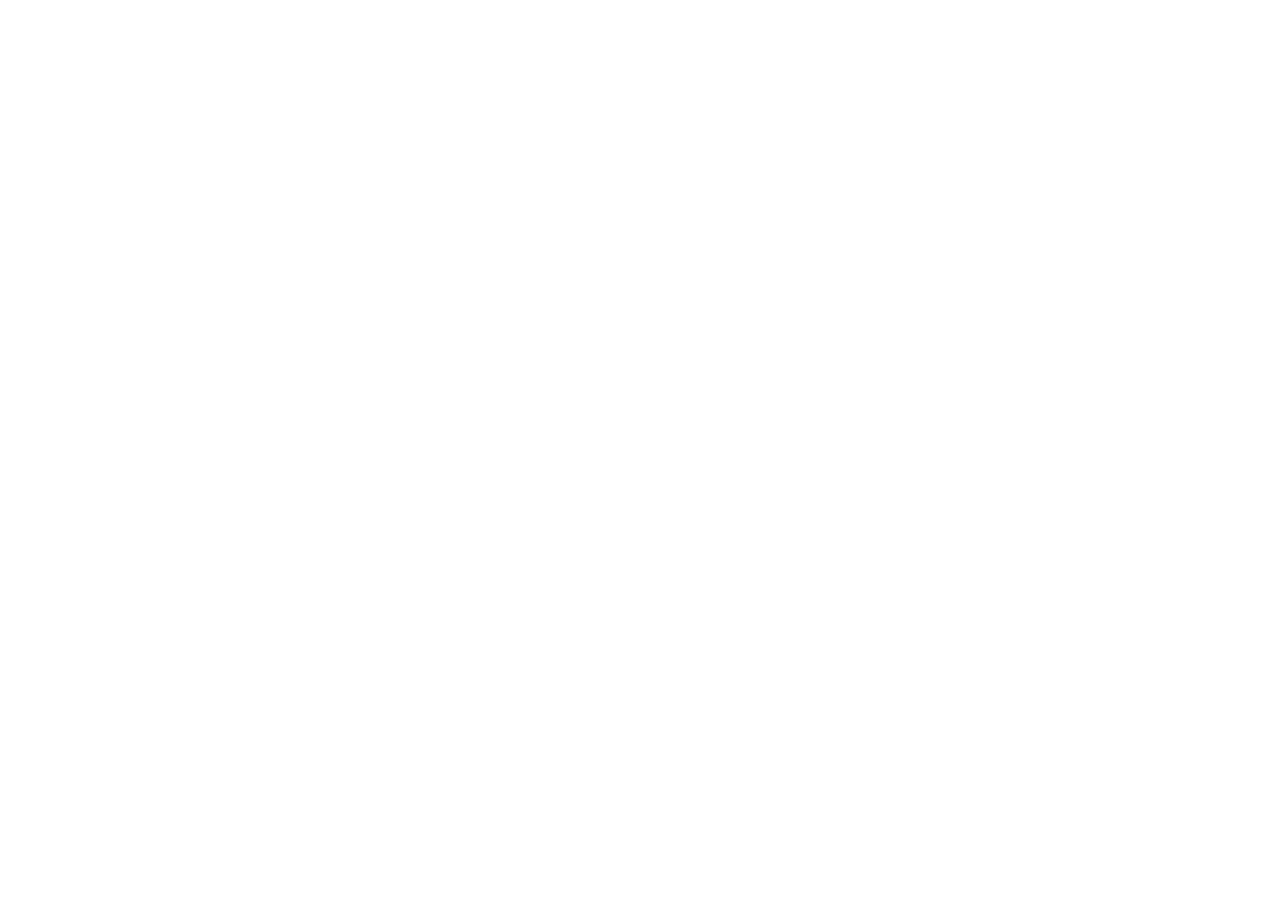
==== index.html @ 0d306be8 "first commit" ====
<!DOCTYPE html>
<html lang="es">
<head>
    <meta charset="UTF-8">
    <meta http-equiv="X-UA-Compatible" content="IE=edge">
    <meta name="viewport" content="width=device-width, initial-scale=1.0">
    <title>Cabañas Franco | Las Chacras, Cordoba</title>
    <link rel="stylesheet" href="css/normalize.css">
    <link rel="stylesheet" href="css/cabanas.css">
    <link rel="stylesheet" href="css/servicios.css">
    <link rel="stylesheet" href="css/galeria.css">
    <link rel="stylesheet" href="css/las-chacras.css">
    <link rel="stylesheet" href="css/contacto.css">
</head>
<body>
    
</body>
</html>
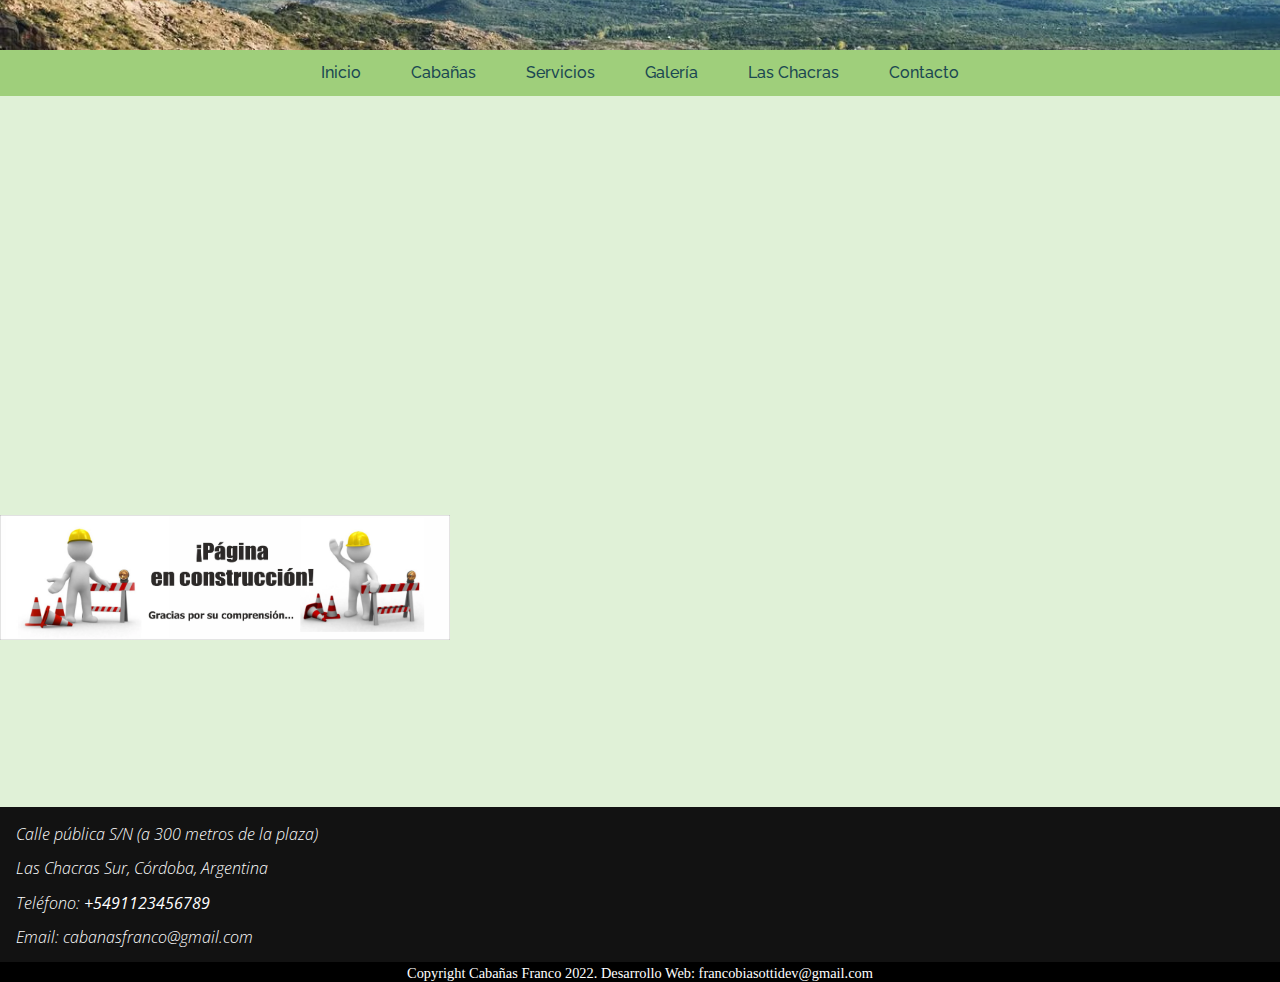
==== commit 01a3fd0c: "Galería y Contacto" ====
--- a/index.html
+++ b/index.html
@@ -5,7 +5,12 @@
     <meta http-equiv="X-UA-Compatible" content="IE=edge">
     <meta name="viewport" content="width=device-width, initial-scale=1.0">
     <title>Cabañas Franco | Las Chacras, Cordoba</title>
+    <link rel="preconnect" href="https://fonts.googleapis.com">
+    <link rel="preconnect" href="https://fonts.gstatic.com" crossorigin>
+    <link href="https://fonts.googleapis.com/css2?family=Montserrat:wght@300;400;500&family=Open+Sans:ital,wght@0,500;1,300;1,400&family=Raleway:wght@300;500&display=swap" rel="stylesheet">
+    <link rel="stylesheet" href="https://cdnjs.cloudflare.com/ajax/libs/font-awesome/6.1.2/css/all.min.css" integrity="sha512-1sCRPdkRXhBV2PBLUdRb4tMg1w2YPf37qatUFeS7zlBy7jJI8Lf4VHwWfZZfpXtYSLy85pkm9GaYVYMfw5BC1A==" crossorigin="anonymous" referrerpolicy="no-referrer">
     <link rel="stylesheet" href="css/normalize.css">
+    <link rel="stylesheet" href="css/index.css">
     <link rel="stylesheet" href="css/cabanas.css">
     <link rel="stylesheet" href="css/servicios.css">
     <link rel="stylesheet" href="css/galeria.css">
@@ -13,6 +18,34 @@
     <link rel="stylesheet" href="css/contacto.css">
 </head>
 <body>
-    
+    <header>
+        <div class="topbar">
+            <img src="/assets/images/topbar.webp" alt="imagen topbar">
+        </div>
+        <nav class="menu">
+            <ul type="none">
+                <li><a href="index.html">Inicio</a></li>
+                <li><a href="cabanas.html">Cabañas</a></li>
+                <li><a href="servicios.html">Servicios</a></li>
+                <li><a href="galeria.html">Galería</a></li>
+                <li><a href="las-chacras.html">Las Chacras</a></li>
+                <li><a href="contacto.html">Contacto</a></li>
+            </ul>
+        </nav>
+    </header>
+    <main>
+        <img src="assets/images/en_construccion_1.webp" alt="sitio_en_construccion" class="construccion">
+    </main>
+    <footer>
+        <div class="footer1">
+            <p>Calle pública S/N (a 300 metros de la plaza)</p>
+            <p>Las Chacras Sur, Córdoba, Argentina</p>
+            <p>Teléfono: <strong>+5491123456789</strong></p>
+            <p>Email: cabanasfranco@gmail.com</p>
+        </div>
+        <div class="copyright">
+            <span>Copyright Cabañas Franco 2022. Desarrollo Web: francobiasottidev@gmail.com</span>
+        </div>
+    </footer>
 </body>
 </html>--- a/css/index.css
+++ b/css/index.css
@@ -0,0 +1,85 @@
+body{
+    background: #e0f1d7;
+}
+
+header{
+    background: #5a17;
+    margin: 0;
+}
+
+.topbar{
+    height: 50px;
+}
+
+header div{
+    margin: 0;
+}
+
+header div img{
+    height: 50px;
+    width: 100%;
+    object-fit: cover;
+    object-position: 100% 57%;
+}
+
+
+nav ul{
+    margin: 0;
+    padding: 0;
+    display: flex;
+    justify-content: center;
+
+}
+
+nav ul li{
+    padding: 14px 25px;
+}
+
+nav ul li a{
+    text-decoration: none;
+    color: #1B4852;
+}
+
+nav ul li a:hover, nav ul li a:active{
+    color: #991A08;
+}
+
+.construccion{
+    padding-top: 20%;
+}
+
+/* Aca abajo el footer general */
+
+footer{
+    padding-top: 2px;
+    background: #121212;
+    font-family: 'Open Sans', sans-serif;
+    font-weight: 300;
+    font-style: italic;
+    color: #FFFFFF;
+}
+
+.footer1{
+    padding-left: 1rem;
+}
+
+footer div a{
+    color: #006633;
+    text-decoration: none;
+}
+
+.copyright{
+    font-size: 0.9rem;
+    margin-top: 2px;
+    padding-top: 3px;
+    text-align: center;
+    background: #000000;
+    font-family: initial;
+    font-weight: initial;
+    font-style: initial;
+    color: #FFFFFF;
+}
+
+
+
+
--- a/css/cabanas.css
+++ b/css/cabanas.css
@@ -0,0 +1,83 @@
+body{
+    background: #e0f1d7;
+}
+
+header{
+    background: #5a17;
+    margin: 0;
+}
+
+.topbar{
+    height: 50px;
+}
+
+header div{
+    margin: 0;
+}
+
+header div img{
+    height: 50px;
+    width: 100%;
+    object-fit: cover;
+    object-position: 100% 57%;
+}
+
+
+nav ul{
+    margin: 0;
+    padding: 0;
+    display: flex;
+    justify-content: center;
+
+}
+
+nav ul li{
+    padding: 14px 25px;
+}
+
+nav ul li a{
+    text-decoration: none;
+    color: #1B4852;
+}
+
+nav ul li a:hover, nav ul li a:active{
+    color: #991A08;
+}
+
+/* Aca abajo el main */
+
+.construccion{
+    padding-top: 20%;
+}
+
+/* Aca abajo el footer general */
+
+footer{
+    padding-top: 2px;
+    background: #121212;
+    font-family: 'Open Sans', sans-serif;
+    font-weight: 300;
+    font-style: italic;
+    color: #FFFFFF;
+}
+
+.footer1{
+    padding-left: 1rem;
+}
+
+footer div a{
+    color: #006633;
+    text-decoration: none;
+}
+
+.copyright{
+    font-size: 0.9rem;
+    margin-top: 2px;
+    padding-top: 3px;
+    text-align: center;
+    background: #000000;
+    font-family: initial;
+    font-weight: initial;
+    font-style: initial;
+    color: #FFFFFF;
+}--- a/css/servicios.css
+++ b/css/servicios.css
@@ -0,0 +1,83 @@
+body{
+    background: #e0f1d7;
+}
+
+header{
+    background: #5a17;
+    margin: 0;
+}
+
+.topbar{
+    height: 50px;
+}
+
+header div{
+    margin: 0;
+}
+
+header div img{
+    height: 50px;
+    width: 100%;
+    object-fit: cover;
+    object-position: 100% 57%;
+}
+
+
+nav ul{
+    margin: 0;
+    padding: 0;
+    display: flex;
+    justify-content: center;
+
+}
+
+nav ul li{
+    padding: 14px 25px;
+}
+
+nav ul li a{
+    text-decoration: none;
+    color: #1B4852;
+}
+
+nav ul li a:hover, nav ul li a:active{
+    color: #991A08;
+}
+
+/* Aca abajo el main */
+
+.construccion{
+    padding-top: 20%;
+}
+
+/* Aca abajo el footer general */
+
+footer{
+    padding-top: 2px;
+    background: #121212;
+    font-family: 'Open Sans', sans-serif;
+    font-weight: 300;
+    font-style: italic;
+    color: #FFFFFF;
+}
+
+.footer1{
+    padding-left: 1rem;
+}
+
+footer div a{
+    color: #006633;
+    text-decoration: none;
+}
+
+.copyright{
+    font-size: 0.9rem;
+    margin-top: 2px;
+    padding-top: 3px;
+    text-align: center;
+    background: #000000;
+    font-family: initial;
+    font-weight: initial;
+    font-style: initial;
+    color: #FFFFFF;
+}--- a/css/galeria.css
+++ b/css/galeria.css
@@ -0,0 +1,102 @@
+body{
+    background: #e0f1d7;
+}
+
+header{
+    background: #5a17;
+    margin: 0;
+}
+
+.topbar{
+    height: 50px;
+}
+
+header div{
+    margin: 0;
+}
+
+header div img{
+    height: 50px;
+    width: 100%;
+    object-fit: cover;
+    object-position: 100% 57%;
+}
+
+
+nav ul{
+    margin: 0;
+    padding: 0;
+    display: flex;
+    justify-content: center;
+    font-family: 'Raleway', sans-serif;
+    font-weight: 500;
+}
+
+nav ul li{
+    padding: 14px 25px;
+}
+
+nav ul li a{
+    text-decoration: none;
+    color: #1B4852;
+}
+
+nav ul li a:hover, nav ul li a:active{
+    color: #991A08;
+}
+
+/* Aca abajo el main */
+
+h1{
+    margin-bottom: 0;
+    font-family: 'Open Sans', sans-serif;
+    font-weight: 500;
+    font-style: italic;
+    text-align: center;
+    color: #FF6600;
+    font-size: 2rem;
+}
+
+img{
+    width: 450px;
+    height: 450px;
+    object-fit: contain;
+}
+
+main div{
+    display: flex;
+    justify-content: space-around;
+    flex-wrap: wrap;
+}
+
+/* Aca abajo el footer general */
+
+footer{
+    padding-top: 2px;
+    background: #121212;
+    font-family: 'Open Sans', sans-serif;
+    font-weight: 300;
+    font-style: italic;
+    color: #FFFFFF;
+}
+
+.footer1{
+    padding-left: 1rem;
+}
+
+footer div a{
+    color: #006633;
+    text-decoration: none;
+}
+
+.copyright{
+    font-size: 0.9rem;
+    margin-top: 2px;
+    padding-top: 3px;
+    text-align: center;
+    background: #000000;
+    font-family: initial;
+    font-weight: initial;
+    font-style: initial;
+    color: #FFFFFF;
+}--- a/css/las-chacras.css
+++ b/css/las-chacras.css
@@ -0,0 +1,83 @@
+body{
+    background: #e0f1d7;
+}
+
+header{
+    background: #5a17;
+    margin: 0;
+}
+
+.topbar{
+    height: 50px;
+}
+
+header div{
+    margin: 0;
+}
+
+header div img{
+    height: 50px;
+    width: 100%;
+    object-fit: cover;
+    object-position: 100% 57%;
+}
+
+
+nav ul{
+    margin: 0;
+    padding: 0;
+    display: flex;
+    justify-content: center;
+
+}
+
+nav ul li{
+    padding: 14px 25px;
+}
+
+nav ul li a{
+    text-decoration: none;
+    color: #1B4852;
+}
+
+nav ul li a:hover, nav ul li a:active{
+    color: #991A08;
+}
+
+/* Aca abajo el main */
+
+.construccion{
+    padding-top: 20%;
+}
+
+/* Aca abajo el footer general */
+
+footer{
+    padding-top: 2px;
+    background: #121212;
+    font-family: 'Open Sans', sans-serif;
+    font-weight: 300;
+    font-style: italic;
+    color: #FFFFFF;
+}
+
+.footer1{
+    padding-left: 1rem;
+}
+
+footer div a{
+    color: #006633;
+    text-decoration: none;
+}
+
+.copyright{
+    font-size: 0.9rem;
+    margin-top: 2px;
+    padding-top: 3px;
+    text-align: center;
+    background: #000000;
+    font-family: initial;
+    font-weight: initial;
+    font-style: initial;
+    color: #FFFFFF;
+}--- a/css/contacto.css
+++ b/css/contacto.css
@@ -0,0 +1,146 @@
+/*
+font-family: 'Montserrat', sans-serif;
+font-weight: Light, 300; Regular, 400; Medium, 500;
+
+font-family: 'Open Sans', sans-serif;
+font-weight: Light, 300, Italic; Regular, 400, Italic; Medium, 500;
+
+font-family: 'Raleway', sans-serif;
+font-weight: Light, 300; Medium, 500;
+
+*/
+
+body{
+    background: #e0f1d7;
+}
+
+header{
+    background: #5a17;
+    margin: 0;
+}
+
+.topbar{
+    height: 50px;
+}
+
+header div{
+    margin: 0;
+}
+
+header div img{
+    height: 50px;
+    width: 100%;
+    object-fit: cover;
+    object-position: 100% 57%;
+}
+
+
+nav ul{
+    margin: 0;
+    padding: 0;
+    display: flex;
+    justify-content: center;
+    font-family: 'Raleway', sans-serif;
+    font-weight: 500;
+}
+
+nav ul li{
+    padding: 14px 25px;
+}
+
+nav ul li a{
+    text-decoration: none;
+    color: #1B4852;
+}
+
+nav ul li a:hover, nav ul li a:active{
+    color: #991A08;
+}
+
+/* Aca abajo el main */
+
+h1{
+    margin-bottom: 0;
+    font-family: 'Open Sans', sans-serif;
+    font-weight: 500;
+    font-style: italic;
+    text-align: center;
+    color: #FF6600;
+    font-size: 2rem;
+}
+
+main>div{
+    padding-left: 10px;
+    padding-right: 10px;
+    display: flex;
+    justify-content: space-around;
+}
+
+h2{
+    font-family: 'Montserrat', sans-serif;
+    font-weight: 500;
+    color: #FF6600;
+    padding-left: 1rem;
+}
+
+h2~p{
+    font-family: 'Open Sans', sans-serif;
+    font-weight: 400;
+    padding-left: 1rem;
+}
+
+form{
+    display: block;
+    padding-left: 1rem;
+    padding-bottom: 2rem;
+    font-family: 'Raleway', sans-serif;
+    font-weight: 300;
+}
+
+
+
+label{
+    display: block;
+    margin-bottom: 5px;
+}
+
+input, textarea{
+    display: block;
+    margin-bottom: 10px;
+}
+
+
+
+
+
+/* Aca abajo el footer general */
+
+footer{
+    padding-top: 2px;
+    background: #121212;
+    font-family: 'Open Sans', sans-serif;
+    font-weight: 300;
+    font-style: italic;
+    color: #FFFFFF;
+}
+
+.footer1{
+    padding-left: 1rem;
+}
+
+footer div a{
+    color: #006633;
+    text-decoration: none;
+}
+
+.copyright{
+    font-size: 0.9rem;
+    margin-top: 2px;
+    padding-top: 3px;
+    text-align: center;
+    background: #000000;
+    font-family: initial;
+    font-weight: initial;
+    font-style: initial;
+    color: #FFFFFF;
+}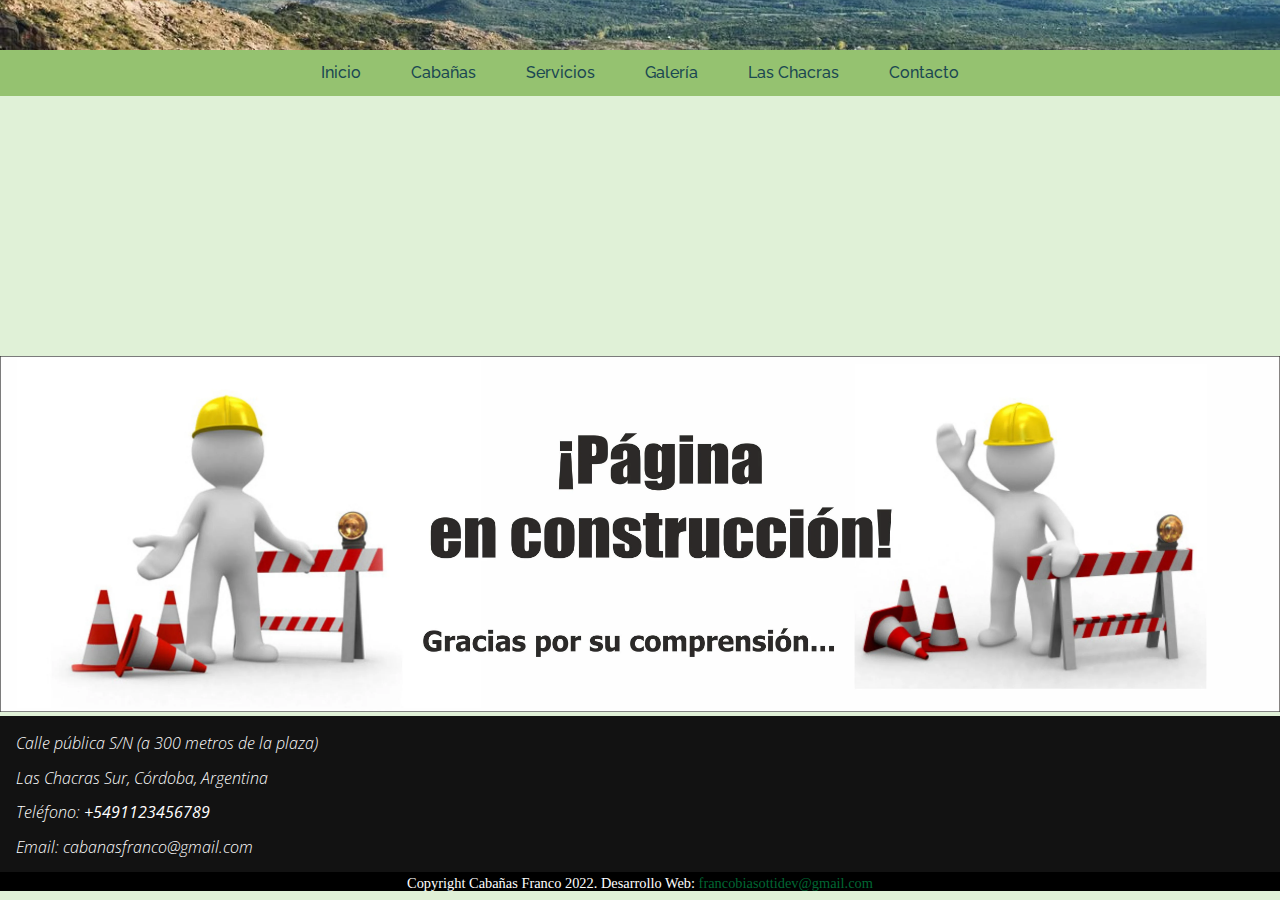
==== commit a1e277ba: "Actualizacion al 01/08/22" ====
--- a/index.html
+++ b/index.html
@@ -11,11 +11,6 @@
     <link rel="stylesheet" href="https://cdnjs.cloudflare.com/ajax/libs/font-awesome/6.1.2/css/all.min.css" integrity="sha512-1sCRPdkRXhBV2PBLUdRb4tMg1w2YPf37qatUFeS7zlBy7jJI8Lf4VHwWfZZfpXtYSLy85pkm9GaYVYMfw5BC1A==" crossorigin="anonymous" referrerpolicy="no-referrer">
     <link rel="stylesheet" href="css/normalize.css">
     <link rel="stylesheet" href="css/index.css">
-    <link rel="stylesheet" href="css/cabanas.css">
-    <link rel="stylesheet" href="css/servicios.css">
-    <link rel="stylesheet" href="css/galeria.css">
-    <link rel="stylesheet" href="css/las-chacras.css">
-    <link rel="stylesheet" href="css/contacto.css">
 </head>
 <body>
     <header>
@@ -40,11 +35,11 @@
         <div class="footer1">
             <p>Calle pública S/N (a 300 metros de la plaza)</p>
             <p>Las Chacras Sur, Córdoba, Argentina</p>
-            <p>Teléfono: <strong>+5491123456789</strong></p>
+            <p>Teléfono: <strong>+5491123456789</strong></p> <!--El numero seria un link a Whatsapp-->
             <p>Email: cabanasfranco@gmail.com</p>
         </div>
         <div class="copyright">
-            <span>Copyright Cabañas Franco 2022. Desarrollo Web: francobiasottidev@gmail.com</span>
+            <span>Copyright Cabañas Franco 2022. Desarrollo Web: <a href="mailto:francobiasottidev@gmail.com">francobiasottidev@gmail.com</a></span>
         </div>
     </footer>
 </body>
--- a/css/index.css
+++ b/css/index.css
@@ -1,18 +1,30 @@
+/*
+font-family: 'Montserrat', sans-serif;
+font-weight: Light, 300; Regular, 400; Medium, 500;
+
+font-family: 'Open Sans', sans-serif;
+font-weight: Light, 300, Italic; Regular, 400, Italic; Medium, 500;
+
+font-family: 'Raleway', sans-serif;
+font-weight: Light, 300; Medium, 500;
+
+*/
+
 body{
     background: #e0f1d7;
 }
 
 header{
-    background: #5a17;
+    background: hsla(93, 40%, 60%, 1);
     margin: 0;
-}
-
-.topbar{
-    height: 50px;
+    position: fixed;
+    top: 0;
+    width: 100%;
 }
 
 header div{
     margin: 0;
+    height: 50px;
 }
 
 header div img{
@@ -28,7 +40,8 @@
     padding: 0;
     display: flex;
     justify-content: center;
-
+    font-family: 'Raleway', sans-serif;
+    font-weight: 500;
 }
 
 nav ul li{
@@ -42,6 +55,12 @@
 
 nav ul li a:hover, nav ul li a:active{
     color: #991A08;
+}
+
+/* Aca abajo el main */
+
+main{
+    padding-top: 100px;
 }
 
 .construccion{
